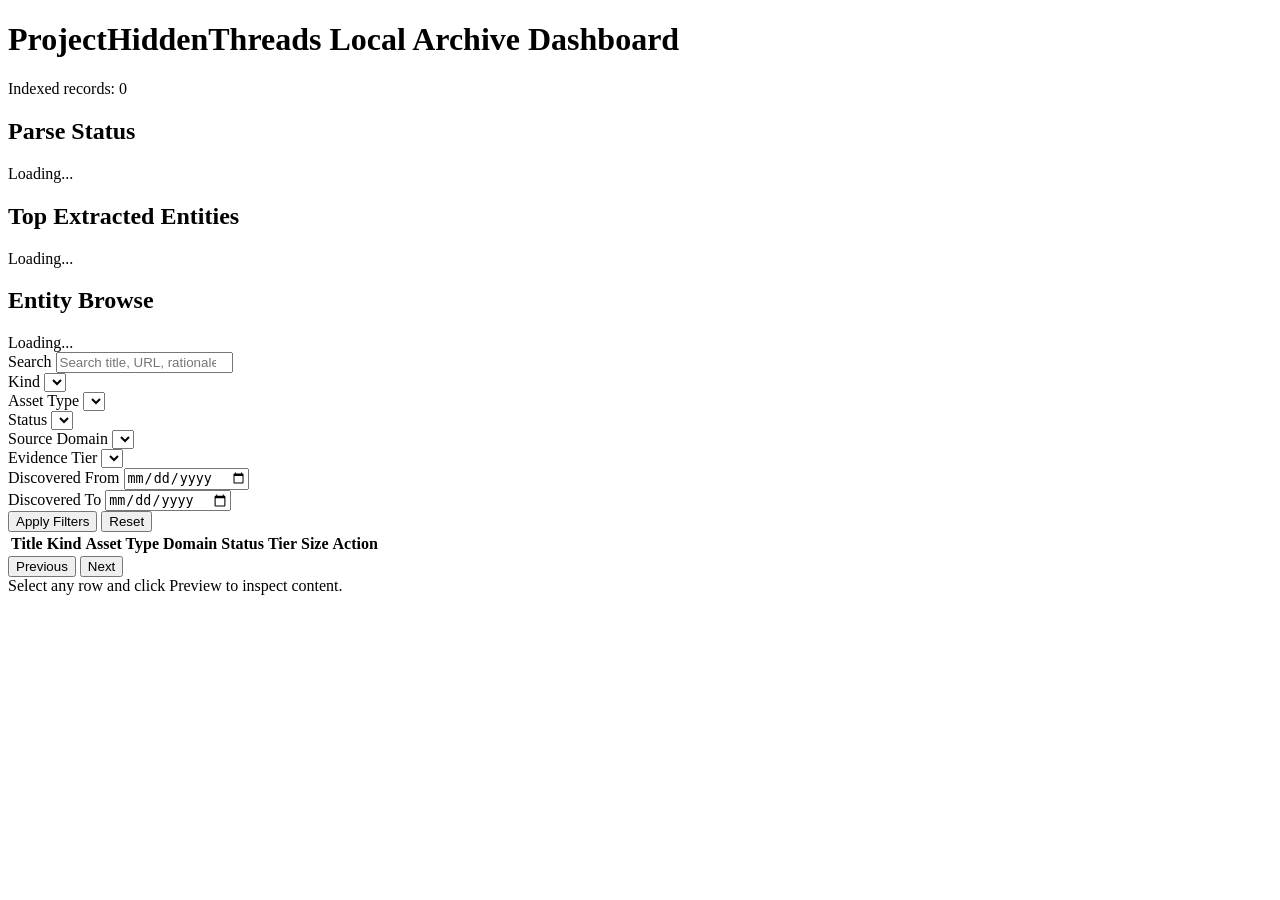
==== visualizations/dashboard/index.html @ b30aa53c "Initialize project and ignore release artifacts" ====
<!doctype html>
<html lang="en">
  <head>
    <meta charset="utf-8" />
    <meta name="viewport" content="width=device-width, initial-scale=1" />
    <title>ProjectHiddenThreads Dashboard</title>
    <link rel="stylesheet" href="/styles.css" />
  </head>
  <body>
    <header>
      <h1>ProjectHiddenThreads Local Archive Dashboard</h1>
      <p id="summary">Indexed records: 0</p>
    </header>

    <section class="insights-bar" id="insights-bar">
      <div class="insight-card">
        <h2>Parse Status</h2>
        <div id="parse-status" class="insight-list">Loading...</div>
      </div>
      <div class="insight-card">
        <h2>Top Extracted Entities</h2>
        <div id="top-entities" class="insight-list">Loading...</div>
      </div>
    </section>

    <section class="entity-browse-bar card">
      <h2>Entity Browse</h2>
      <div id="entity-browse" class="entity-browse-list">Loading...</div>
    </section>

    <main class="layout">
      <section class="card">
        <div class="filters">
          <div class="full">
            <label for="q">Search</label>
            <input id="q" type="search" placeholder="Search title, URL, rationale, or path" />
          </div>

          <div>
            <label for="kind">Kind</label>
            <select id="kind"></select>
          </div>

          <div>
            <label for="asset_type">Asset Type</label>
            <select id="asset_type"></select>
          </div>

          <div>
            <label for="status">Status</label>
            <select id="status"></select>
          </div>

          <div>
            <label for="source_domain">Source Domain</label>
            <select id="source_domain"></select>
          </div>

          <div>
            <label for="evidence_tier">Evidence Tier</label>
            <select id="evidence_tier"></select>
          </div>

          <div>
            <label for="discovered_from">Discovered From</label>
            <input id="discovered_from" type="date" />
          </div>

          <div>
            <label for="discovered_to">Discovered To</label>
            <input id="discovered_to" type="date" />
          </div>

          <div class="actions full">
            <button id="apply" class="primary">Apply Filters</button>
            <button id="reset" class="ghost">Reset</button>
          </div>
        </div>

        <div class="table-wrap">
          <table>
            <thead>
              <tr>
                <th>Title</th>
                <th>Kind</th>
                <th>Asset Type</th>
                <th>Domain</th>
                <th>Status</th>
                <th>Tier</th>
                <th>Size</th>
                <th>Action</th>
              </tr>
            </thead>
            <tbody id="results-body"></tbody>
          </table>
        </div>

        <div class="results-footer">
          <div id="page"></div>
          <div class="pager">
            <button id="prev">Previous</button>
            <button id="next">Next</button>
          </div>
        </div>
      </section>

      <aside class="card preview" id="preview">
        <div class="empty">Select any row and click Preview to inspect content.</div>
      </aside>
    </main>

    <script src="/app.js"></script>
  </body>
</html>
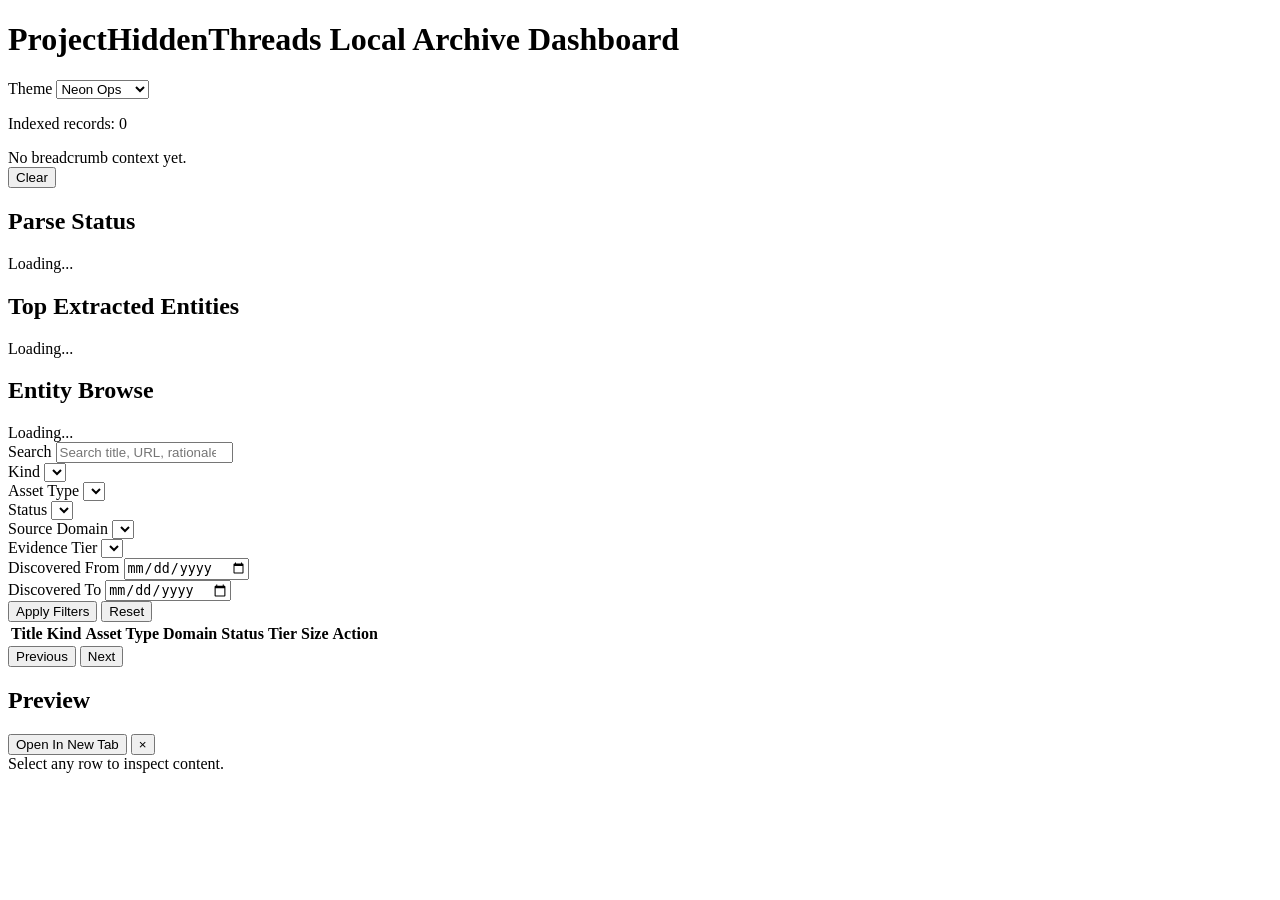
==== commit d279d3a0: "feat: Enhance dashboard functionality with new API endpoints and improved UI - Added `_normalize_par" ====
--- a/visualizations/dashboard/index.html
+++ b/visualizations/dashboard/index.html
@@ -8,16 +8,33 @@
   </head>
   <body>
     <header>
-      <h1>ProjectHiddenThreads Local Archive Dashboard</h1>
+      <div class="header-top">
+        <h1>ProjectHiddenThreads Local Archive Dashboard</h1>
+        <div class="theme-switcher">
+          <label for="theme-select">Theme</label>
+          <select id="theme-select" aria-label="Dashboard theme">
+            <option value="neon_ops">Neon Ops</option>
+            <option value="black_ops">Black Ops</option>
+            <option value="night_vision">Night Vision</option>
+          </select>
+        </div>
+      </div>
       <p id="summary">Indexed records: 0</p>
     </header>
 
+    <section class="breadcrumb-bar card" aria-label="Navigation breadcrumbs">
+      <div id="breadcrumbs" class="breadcrumbs">
+        <span class="breadcrumb-empty">No breadcrumb context yet.</span>
+      </div>
+      <button id="clear-breadcrumbs" class="ghost breadcrumb-clear">Clear</button>
+    </section>
+
     <section class="insights-bar" id="insights-bar">
-      <div class="insight-card">
+      <div class="insight-card compact">
         <h2>Parse Status</h2>
         <div id="parse-status" class="insight-list">Loading...</div>
       </div>
-      <div class="insight-card">
+      <div class="insight-card compact">
         <h2>Top Extracted Entities</h2>
         <div id="top-entities" class="insight-list">Loading...</div>
       </div>
@@ -103,11 +120,23 @@
           </div>
         </div>
       </section>
+    </main>
 
-      <aside class="card preview" id="preview">
-        <div class="empty">Select any row and click Preview to inspect content.</div>
-      </aside>
-    </main>
+    <div id="preview-modal" class="modal hidden">
+      <div class="modal-overlay"></div>
+      <div class="modal-content">
+        <div class="modal-header">
+          <h2 id="preview-title">Preview</h2>
+          <div class="modal-actions">
+            <button id="open-tab" class="ghost">Open In New Tab</button>
+            <button class="modal-close" id="modal-close">&times;</button>
+          </div>
+        </div>
+        <div class="modal-body" id="preview">
+          <div class="empty">Select any row to inspect content.</div>
+        </div>
+      </div>
+    </div>
 
     <script src="/app.js"></script>
   </body>
